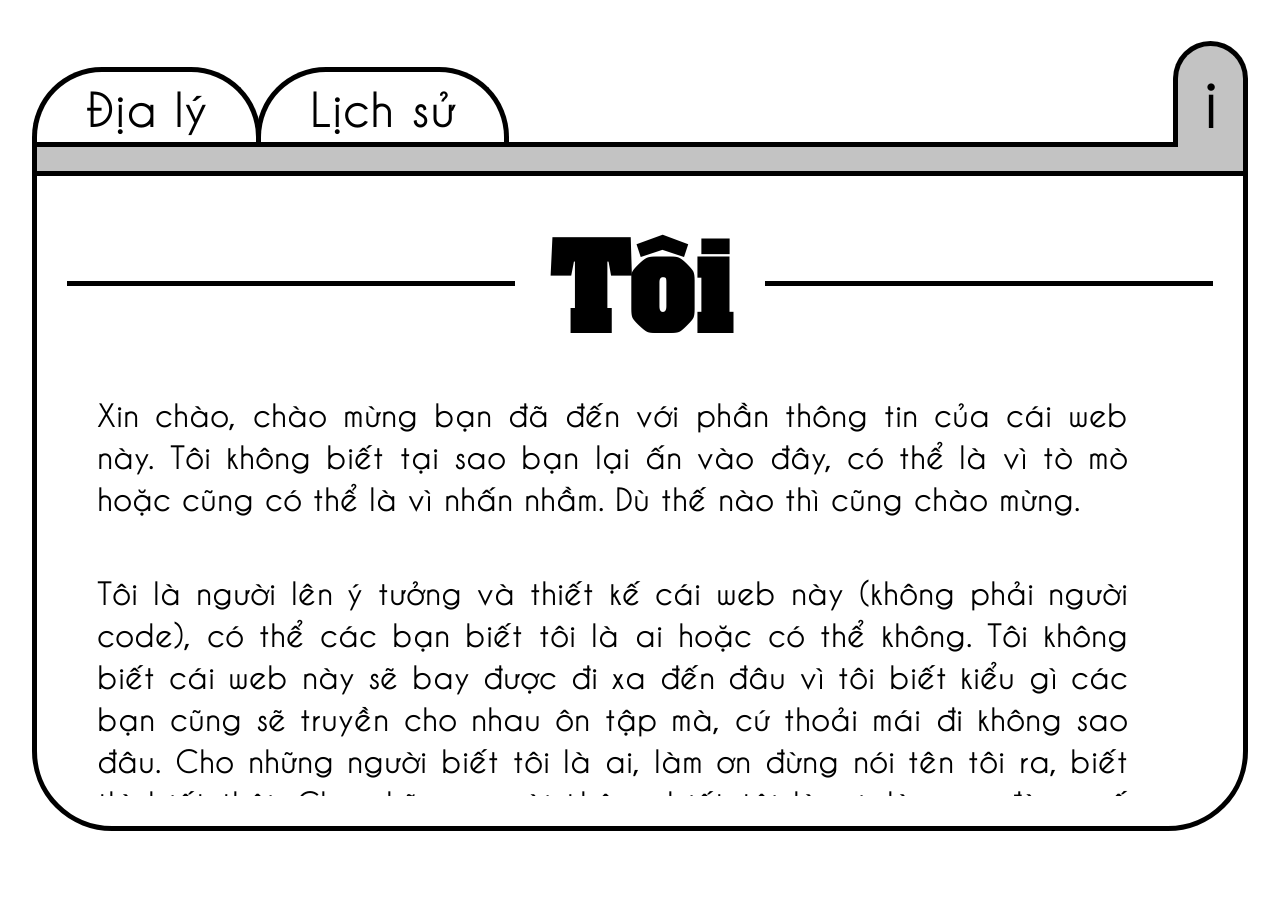
==== infomation/index.html @ 495a695f "Add files via upload" ====
<!DOCTYPE html>
<html lang='vi'>
<head>
    <meta charset='utf-8'>
    <meta name='viewport' content='width=device-width, initial-scale=1'>
    <title>Ôn trắc nghiệm địa</title>
    <link rel='stylesheet' href='/index.css'>
    <style>
        .subject {
            margin-left: -5px;
        }
        .S1st{
            margin-left: 0px;
        }
        #content{
            width: 90%;
        }
        p {
            text-align: justify;
            font-size: 200%;
            margin-top: 0;
            padding-right: 5%;
        }
        #closing {
            font-weight: bolder;
            text-align:end;
            margin-left: auto;
        }
        #current_subject {
            margin-left: auto;
            padding-inline: 2%;
            border-top-left-radius: 70px;
            border-top-right-radius: 70px;
        }
    </style>
</head>
<body>
    <div class="display">
        <div id="navBar">
            <a href="/địa/index.html" class="subject S1st">Địa lý</a>
            <a href="/sử/index.html" class="subject">Lịch sử</a>
            <div id="current_subject" class="subject">
                <span>i</a>
            </div>
        </div>
        <div id="rectangle"></div>
        <div id="main">
            <div id="tittle"><h1>Tôi</h1></div>
            <div id="content">

                <p>Xin chào, chào mừng bạn đã đến với phần thông tin của cái web này. Tôi không biết tại sao bạn lại ấn vào đây, có thể là vì tò mò hoặc cũng có thể là vì nhấn nhầm. Dù thế nào thì cũng chào mừng.</p>

                <p>Tôi là người lên ý tưởng và thiết kế cái web này (không phải người code), có thể các bạn biết tôi là ai hoặc có thể không. Tôi không biết cái web này sẽ bay được đi xa đến đâu vì tôi biết kiểu gì các bạn cũng sẽ truyền cho nhau ôn tập mà, cứ thoải mái đi không sao đâu. Cho những người biết tôi là ai, làm ơn đừng nói tên tôi ra, biết thì biết thôi. Cho những người không biết tôi là ai, làm ơn đừng cố gắng tìm hiểu.</p>

                <p>Tại sao lại có trang web này? Chỉ là sắp thi địa rồi và tôi không biết ôn gì cả vì tôi không thể tự ngồi đọc sách giáo khoa vậy nên tôi đã sử dụng tài liệu ôn thi THPTQG của thầy địa để ôn thi học kì với hy vọng là nó sẽ đủ. Các web tạo câu hỏi đại trà khác như Kahoot hay Wordwall hay Quizziz,... đều có chung một vấn đề là tới cái chức năng tôi cần thì lại phải “nạp tiền”. Tôi đã dùng hết free trial của bọn nó từ năm lớp 10 rồi vì vậy tôi và người nhà đã quyết định tự làm một cái để tự dùng. Làm ơn đừng thần thánh hoá cái trang web này, tôi còn không biết rằng với cái đống này thì đã đi thi nổi hay chưa. Thứ này được tạo ra để dành cho tôi, đúng vậy là dành cho tôi, không phải cho các bạn nhưng cứ dùng thoải mái đi, dù gì cũng là chỗ để ôn tập thôi mà.</p>

                <p>Về tài liệu trong này. Đối với mục “Địa Lý” như tôi đã đề cập ở trên, nó được lấy trong tài liệu ôn thi THPTQG của thầy địa vì vậy tôi không chắc đống này có thể giúp tôi đi thi, tôi chỉ hy vọng thôi vì tôi không thể ngồi nhìn cái sách giáo khoa được. Nếu bạn chỉ có ý định học trong này và không học từ sách giáo khoa và đi thi các bạn được điểm thấp, đó không phải lỗi của tôi. Tôi đã bảo, thứ này được tạo ra dành cho tôi. Về mục “Lịch Sử”, tôi khá là không thích việc học thuộc không nên tôi đã feed đề cương sử cho AI để nó giúp tôi generate câu hỏi trắc nghiệm để tôi học cái đề cương gián tiếp. Tôi không chắc việc ôn từ nó và nó đã cho tôi đủ hành trang và nội dung trong đề cương chưa. Vậy nên một lần nữa nhắc lại: LÀM ƠN ĐỪNG THẦN THÁNH HOÁ THỨ NÀY.</p>

                <p>Về phần thiết kế, cả tôi và người code đều không biết thiết kế nhưng tôi vẫn cố gắng vẽ cho nó một giao diện dễ cho các bạn sử dụng nhất, nhìn cũng khá ổn áp và đẹp. Đơn giản với chúng ta thôi, code thì không 💀. Bọn tôi lên ý tưởng từ chiều thứ 6 và tối thứ 6 mới bắt đầu làm và cố gắng hoàn thành nhanh nhất có thể trong chưa đầy một ngày, respect code.</p>

                <p>Nếu có gì thắc mắc, xin hãy nhắn tin liên hệ tôi. Vì là hàng nhà làm vậy nên nó không dễ để sử dụng đâu (đối với việc tạo bài học/câu hỏi), vậy nên nếu các bạn muốn tôi thêm bài học gì để các bạn ôn tập, xin hãy liên hệ tôi. Nếu các bạn không biết tôi là ai, hãy nhờ người biết tôi là ai liên hệ với tôi. Như tôi đã bảo, làm ơn đừng cố tìm ra tôi là ai. If you know, you know.</p>

                <p>Cảm ơn bạn đã đọc hết cái mục này, không ngờ là các bạn đọc hết. Chắc là do giọng văn tôi cũng cuốn, lol. Hoặc chỉ đơn giản là các bạn tò mò tôi viết thứ gì. Chúc các bạn làm bài vui vẻ và thi tốt, mong là đống này giúp ích được gì cho chúng ta.</p>

                <p id="closing">LÀM ƠN ĐỪNG THẦN THÁNH HOÁ CÁI THỨ NÀY</p>
            </div>
        </div>
    </div>
</body>
</html>
---- index.css ----
@font-face {
    font-family: Colossalis;
    src: url(font/UTM-Colossalis.ttf);
}

@font-face {
    font-family: Caviar;
    src: url(font/UTM-Caviar.ttf);
}

html, body {
    font-family: Caviar, Colossalis;
    min-height: 100%;
}

body{
    text-align: center;
}

.display {
    position: absolute;
    top: 50%;
    left: 50%;
    transform: translate(-50%, -50%);
    width: 95%;
    height: 90%;
}

h1 {
    font-family: Colossalis;
    margin-block: 2%;
    font-size: 800%;
}

a {
    color: black;
    text-decoration: none;
}

#navBar {
    margin-top: -0.35%;
    display: flex;
    border-bottom: 5px solid black;
    align-items: flex-end;
}

#main{
    border: 5px solid black;
    border-bottom-left-radius: 80px;
    border-bottom-right-radius: 80px;
    padding-bottom: 2.5%;
}

#current_subject {
    background-color: #c3c3c3;
    padding-inline: 7%;
    border-top-left-radius: 80px;
    border-top-right-radius: 80px;
    margin-bottom: -5px;
}

#information, .subject {
    padding-bottom: 0.5%;
    border: 5px solid black;
    border-top-left-radius: 70px;
    border-top-right-radius: 70px;
    border-bottom: none;
}

.subject {
    padding-inline: 4%;
}

#information {
    padding-inline: 2%;
    margin-left: auto;
}

#rectangle{
    width:100%-5px;
    height:3%;
    background: #c3c3c3;
    border-inline: 5px solid black;
    border-bottom: none;
}

.subject span {
    color: black;
    text-decoration: none;
    font-size: 450%;
}

a.subject, #information {
    font-size: 300%;
}

#content {
    display: flex;
    flex-direction: column;
    margin: auto;
    width: 85%;
    height: 45vh;
    gap: 5%;
    align-items: center;
    overflow-y: auto;
    overflow-x: hidden;
    scrollbar-width: thin;
    scrollbar-color: black #c3c3c3;
}

#content::-webkit-scrollbar-track{
    background-color: #c3c3c3;
}

#content::-webkit-scrollbar-thumb{
    background-color: black;
}

#tittle {
    display: flex;
    margin: auto;
    width: 95%;
    align-items: center;
}

#tittle::before, #tittle::after{
    content: "";
    flex: 1;
    border-bottom: 5px solid black;
    /* transform: translateY(-50%);  */
}

#tittle::before {
    margin-right: 3%;
}

#tittle::after {
    margin-left: 3%;
}

.description {
    display: flex;
    flex: 1;
    padding: 1%;
    align-items: center;
}

.description img {
    width: 8%;
    padding-right: 3vh;
}

.box {
    margin-bottom: 1%;
    display: flex;
    width: 85%;
    border: 5px solid black;
    font-size: 200%;
    justify-content: space-between;
    padding-inline: 3.5%;
    align-items: center;
}

.box span {
    font-weight: bold;
}

span.details {
    font-size: 80%;
    font-weight: normal;
}

@media (max-aspect-ratio: 1/1) {

    .subject span {
        text-decoration: none;
        font-size: 320%;
    }

    .subject {
        border-top-left-radius: 40px;
        border-top-right-radius: 40px;
    }

    #current_subject {
        border-top-left-radius: 50px;
        border-top-right-radius: 50px;
    }

    a.subject {
        font-size: 210%;
    }

    #rectangle{
        height:2%;
    }

    #tittle{
        padding-bottom: 5%;
    }

    h1 {
        font-size: 650%;
    }

    #content {
        flex-direction: column;
        height: 100%;
        padding-bottom: 10%;
        gap: 20px;
    }

    .box {
        font-size: 130%;
        padding-block: 2%;
    }

    .box img {
        width: 5vh;
    }

    .description img {
        display: none;
        width: 40%;
        padding: 2%;
    }

    span.details {
        font-size: 60%;
    }

}

/* @media (prefers-color-scheme: dark) {

    body{
        background-color: #1a1a1e;
    }
    body, #back, .answer {
        color: white;
    }

    .box {
        border: 5px solid white;
    }

    button {
        background-color: #1a1a1e;
    }
} */
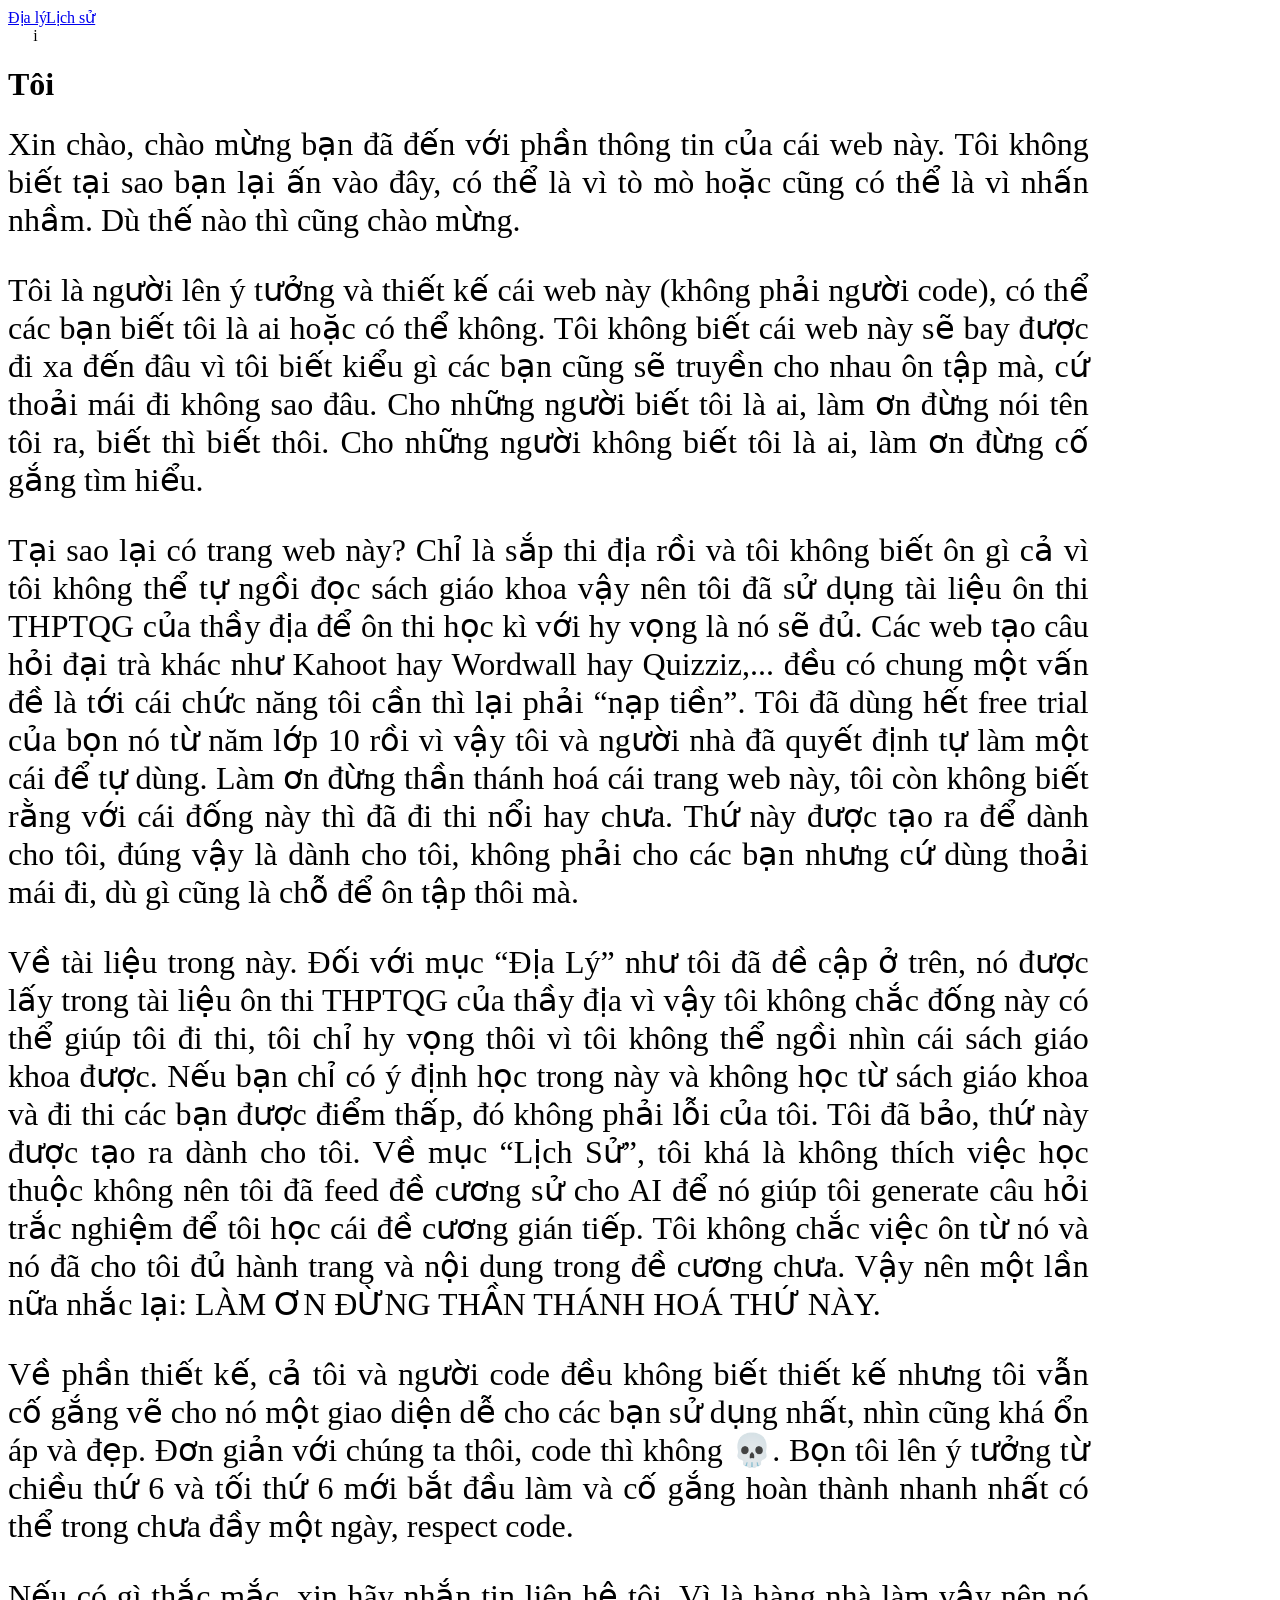
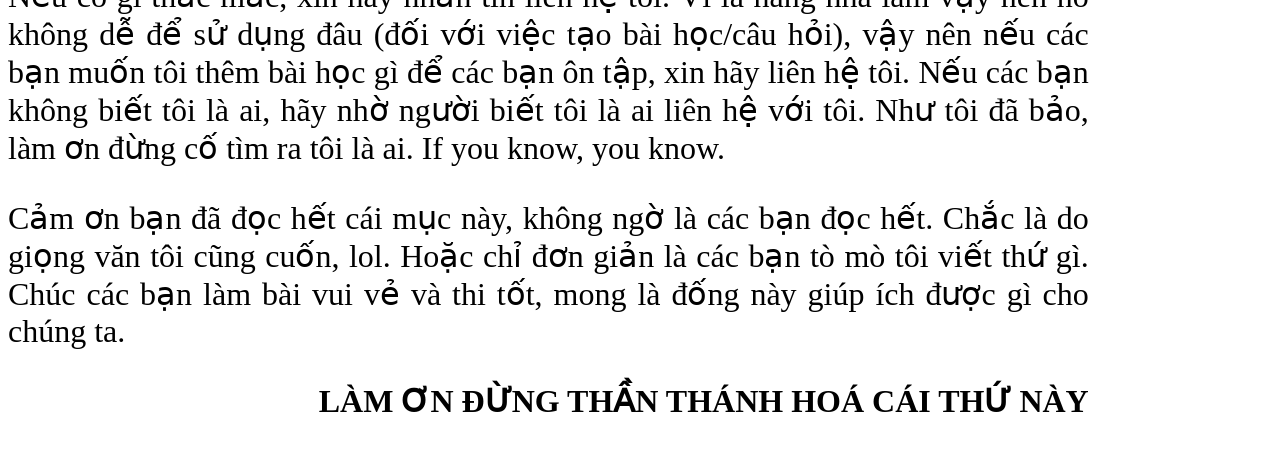
==== commit 9d17d288: "fix my idiotic" ====
--- a/infomation/index.html
+++ b/infomation/index.html
@@ -4,7 +4,7 @@
     <meta charset='utf-8'>
     <meta name='viewport' content='width=device-width, initial-scale=1'>
     <title>Ôn trắc nghiệm địa</title>
-    <link rel='stylesheet' href='/index.css'>
+    <link rel='stylesheet' href='./index.css'>
     <style>
         .subject {
             margin-left: -5px;
@@ -37,8 +37,8 @@
 <body>
     <div class="display">
         <div id="navBar">
-            <a href="/địa/index.html" class="subject S1st">Địa lý</a>
-            <a href="/sử/index.html" class="subject">Lịch sử</a>
+            <a href="../địa/index.html" class="subject S1st">Địa lý</a>
+            <a href="../sử/index.html" class="subject">Lịch sử</a>
             <div id="current_subject" class="subject">
                 <span>i</a>
             </div>
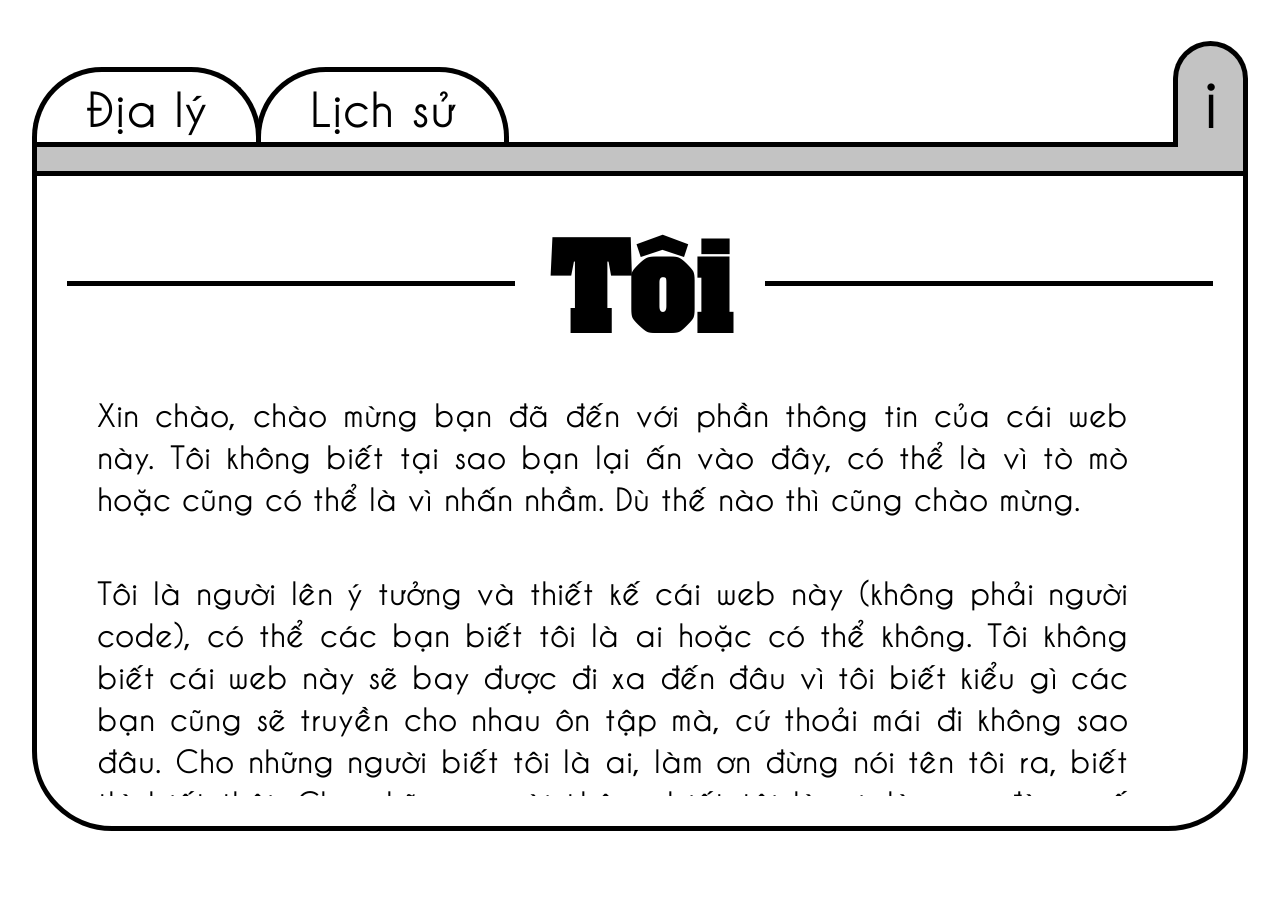
==== commit 53650a69: "fix another broken thing" ====
--- a/infomation/index.html
+++ b/infomation/index.html
@@ -4,7 +4,7 @@
     <meta charset='utf-8'>
     <meta name='viewport' content='width=device-width, initial-scale=1'>
     <title>Ôn trắc nghiệm địa</title>
-    <link rel='stylesheet' href='./index.css'>
+    <link rel='stylesheet' href='../index.css'>
     <style>
         .subject {
             margin-left: -5px;
--- a/index.css
+++ b/index.css
@@ -0,0 +1,250 @@
+@font-face {
+    font-family: Colossalis;
+    src: url(font/UTM-Colossalis.ttf);
+}
+
+@font-face {
+    font-family: Caviar;
+    src: url(font/UTM-Caviar.ttf);
+}
+
+html, body {
+    font-family: Caviar, Colossalis;
+    min-height: 100%;
+}
+
+body{
+    text-align: center;
+}
+
+.display {
+    position: absolute;
+    top: 50%;
+    left: 50%;
+    transform: translate(-50%, -50%);
+    width: 95%;
+    height: 90%;
+}
+
+h1 {
+    font-family: Colossalis;
+    margin-block: 2%;
+    font-size: 800%;
+}
+
+a {
+    color: black;
+    text-decoration: none;
+}
+
+#navBar {
+    margin-top: -0.35%;
+    display: flex;
+    border-bottom: 5px solid black;
+    align-items: flex-end;
+}
+
+#main{
+    border: 5px solid black;
+    border-bottom-left-radius: 80px;
+    border-bottom-right-radius: 80px;
+    padding-bottom: 2.5%;
+}
+
+#current_subject {
+    background-color: #c3c3c3;
+    padding-inline: 7%;
+    border-top-left-radius: 80px;
+    border-top-right-radius: 80px;
+    margin-bottom: -5px;
+}
+
+#information, .subject {
+    padding-bottom: 0.5%;
+    border: 5px solid black;
+    border-top-left-radius: 70px;
+    border-top-right-radius: 70px;
+    border-bottom: none;
+}
+
+.subject {
+    padding-inline: 4%;
+}
+
+#information {
+    padding-inline: 2%;
+    margin-left: auto;
+}
+
+#rectangle{
+    width:100%-5px;
+    height:3%;
+    background: #c3c3c3;
+    border-inline: 5px solid black;
+    border-bottom: none;
+}
+
+.subject span {
+    color: black;
+    text-decoration: none;
+    font-size: 450%;
+}
+
+a.subject, #information {
+    font-size: 300%;
+}
+
+#content {
+    display: flex;
+    flex-direction: column;
+    margin: auto;
+    width: 85%;
+    height: 45vh;
+    gap: 5%;
+    align-items: center;
+    overflow-y: auto;
+    overflow-x: hidden;
+    scrollbar-width: thin;
+    scrollbar-color: black #c3c3c3;
+}
+
+#content::-webkit-scrollbar-track{
+    background-color: #c3c3c3;
+}
+
+#content::-webkit-scrollbar-thumb{
+    background-color: black;
+}
+
+#tittle {
+    display: flex;
+    margin: auto;
+    width: 95%;
+    align-items: center;
+}
+
+#tittle::before, #tittle::after{
+    content: "";
+    flex: 1;
+    border-bottom: 5px solid black;
+    /* transform: translateY(-50%);  */
+}
+
+#tittle::before {
+    margin-right: 3%;
+}
+
+#tittle::after {
+    margin-left: 3%;
+}
+
+.description {
+    display: flex;
+    flex: 1;
+    padding: 1%;
+    align-items: center;
+}
+
+.description img {
+    width: 8%;
+    padding-right: 3vh;
+}
+
+.box {
+    margin-bottom: 1%;
+    display: flex;
+    width: 85%;
+    border: 5px solid black;
+    font-size: 200%;
+    justify-content: space-between;
+    padding-inline: 3.5%;
+    align-items: center;
+}
+
+.box span {
+    font-weight: bold;
+}
+
+span.details {
+    font-size: 80%;
+    font-weight: normal;
+}
+
+@media (max-aspect-ratio: 1/1) {
+
+    .subject span {
+        text-decoration: none;
+        font-size: 320%;
+    }
+
+    .subject {
+        border-top-left-radius: 40px;
+        border-top-right-radius: 40px;
+    }
+
+    #current_subject {
+        border-top-left-radius: 50px;
+        border-top-right-radius: 50px;
+    }
+
+    a.subject {
+        font-size: 210%;
+    }
+
+    #rectangle{
+        height:2%;
+    }
+
+    #tittle{
+        padding-bottom: 5%;
+    }
+
+    h1 {
+        font-size: 650%;
+    }
+
+    #content {
+        flex-direction: column;
+        height: 100%;
+        padding-bottom: 10%;
+        gap: 20px;
+    }
+
+    .box {
+        font-size: 130%;
+        padding-block: 2%;
+    }
+
+    .box img {
+        width: 5vh;
+    }
+
+    .description img {
+        display: none;
+        width: 40%;
+        padding: 2%;
+    }
+
+    span.details {
+        font-size: 60%;
+    }
+
+}
+
+/* @media (prefers-color-scheme: dark) {
+
+    body{
+        background-color: #1a1a1e;
+    }
+    body, #back, .answer {
+        color: white;
+    }
+
+    .box {
+        border: 5px solid white;
+    }
+
+    button {
+        background-color: #1a1a1e;
+    }
+} */
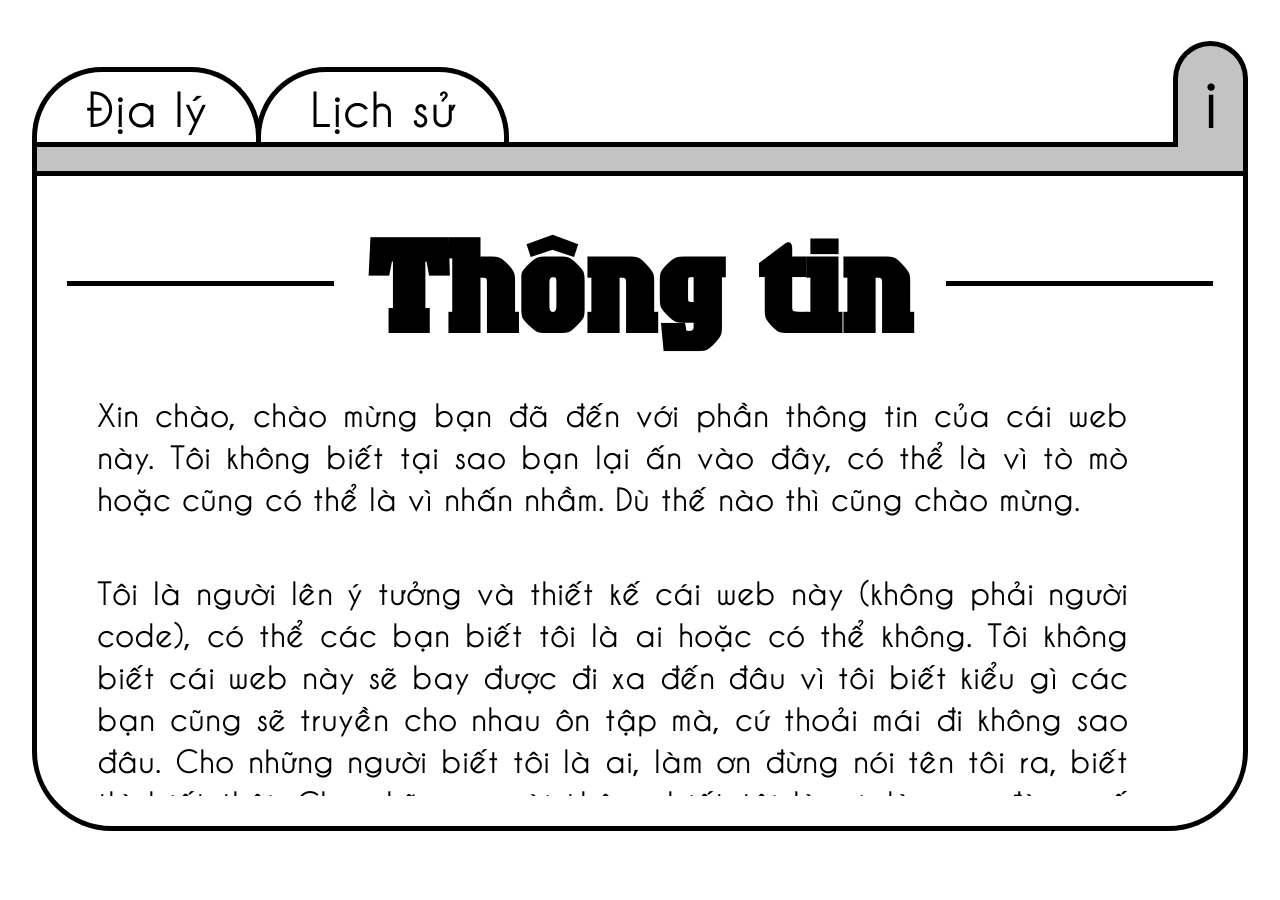
==== commit 86b8792f: "sửa tiếp phần ngu" ====
--- a/infomation/index.html
+++ b/infomation/index.html
@@ -3,7 +3,7 @@
 <head>
     <meta charset='utf-8'>
     <meta name='viewport' content='width=device-width, initial-scale=1'>
-    <title>Ôn trắc nghiệm địa</title>
+    <title>Information</title>
     <link rel='stylesheet' href='../index.css'>
     <style>
         .subject {
@@ -45,7 +45,7 @@
         </div>
         <div id="rectangle"></div>
         <div id="main">
-            <div id="tittle"><h1>Tôi</h1></div>
+            <div id="tittle"><h1>Thông tin</h1></div>
             <div id="content">
 
                 <p>Xin chào, chào mừng bạn đã đến với phần thông tin của cái web này. Tôi không biết tại sao bạn lại ấn vào đây, có thể là vì tò mò hoặc cũng có thể là vì nhấn nhầm. Dù thế nào thì cũng chào mừng.</p>
